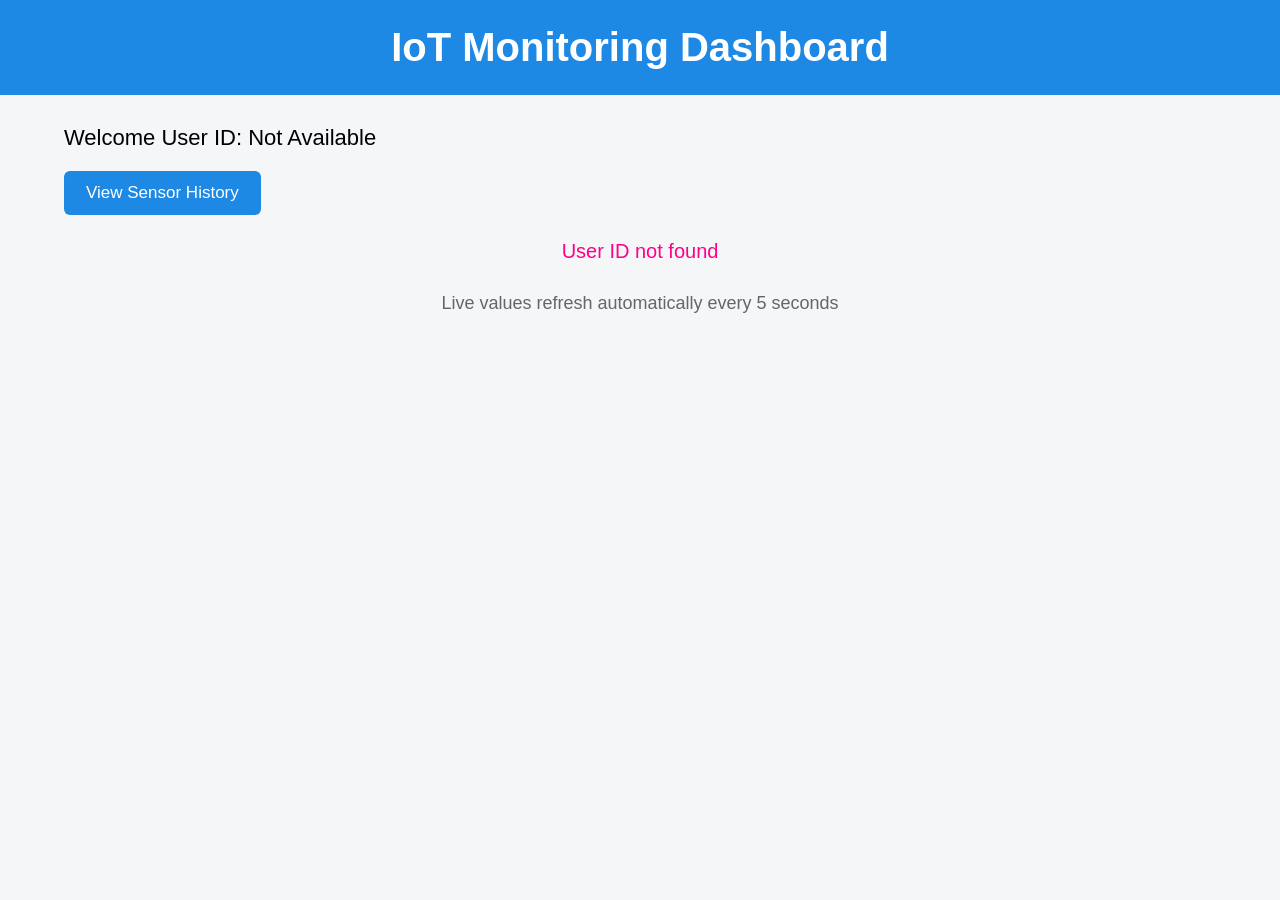
==== templates/dashboard.html @ 8b13263c "Initial commit" ====
<!DOCTYPE html>
<html lang="en">

<head>

    <meta charset="UTF-8">

    <meta name="viewport"
          content="width=device-width, initial-scale=1.0">

    <title>IoT Monitoring Dashboard</title>


    <style>

        body {
            font-family: Arial, sans-serif;
            background-color: #f4f6f8;
            margin: 0;
            padding: 0;
        }


        .header {
            background-color: #1e88e5;
            color: white;
            padding: 25px;
            text-align: center;
        }


        .header h1 {
            margin: 0;
            font-size: 40px;
        }


        .container {
            width: 90%;
            margin: 30px auto;
        }


        .welcome {
            font-size: 22px;
            margin-bottom: 20px;
        }


        /* Navigation */

        .navigation {
            margin-bottom: 25px;
        }


        .history-button {
            background-color: #1e88e5;
            color: white;
            border: none;
            padding: 12px 22px;
            font-size: 17px;
            border-radius: 6px;
            cursor: pointer;
        }


        .history-button:hover {
            background-color: #afc01583;
        }


        /* Sensor cards */

        .sensor-container {
            display: grid;
            grid-template-columns:
                repeat(auto-fit, minmax(300px, 1fr));

            gap: 25px;
        }


        .sensor-card {
            background-color: white;
            padding: 25px;
            border-radius: 12px;

            box-shadow:
                0 3px 10px rgba(0,0,0,0.15);
        }


        .sensor-card h2 {
            margin-top: 0;
            color: #333;
        }


        .sensor-value {
            font-size: 36px;
            font-weight: bold;
            color: #1e88e5;
            margin: 20px 0;
        }


        .status {
            color: green;
            font-weight: bold;
        }


        .info {
            font-size: 17px;
            margin: 8px 0;
        }


        .refresh {
            margin-top: 30px;
            text-align: center;
            color: #666;
            font-size: 18px;
        }


        .error {
            color: rgb(255, 0, 136);
            text-align: center;
            font-size: 20px;
        }


        .no-data {
            text-align: center;
            font-size: 20px;
            color: #666;
        }

    </style>

</head>


<body>


    <!-- HEADER -->

    <div class="header">

        <h1>
            IoT Monitoring Dashboard
        </h1>

    </div>


    <!-- MAIN -->

    <div class="container">


        <!-- USER -->

        <div class="welcome">

            Welcome User ID:

            <span id="userId"></span>

        </div>


        <!-- NAVIGATION -->

        <div class="navigation">

            <button
                class="history-button"
                onclick="openHistory()">

                View Sensor History

            </button>

        </div>


        <!-- SENSOR CARDS -->

        <div
            id="sensorContainer"
            class="sensor-container">

        </div>


        <!-- REFRESH -->

        <div class="refresh">

            Live values refresh automatically
            every 5 seconds

        </div>


    </div>


    <!-- JAVASCRIPT -->

    <script src="/static/dashboard.js"></script>


</body>

</html>
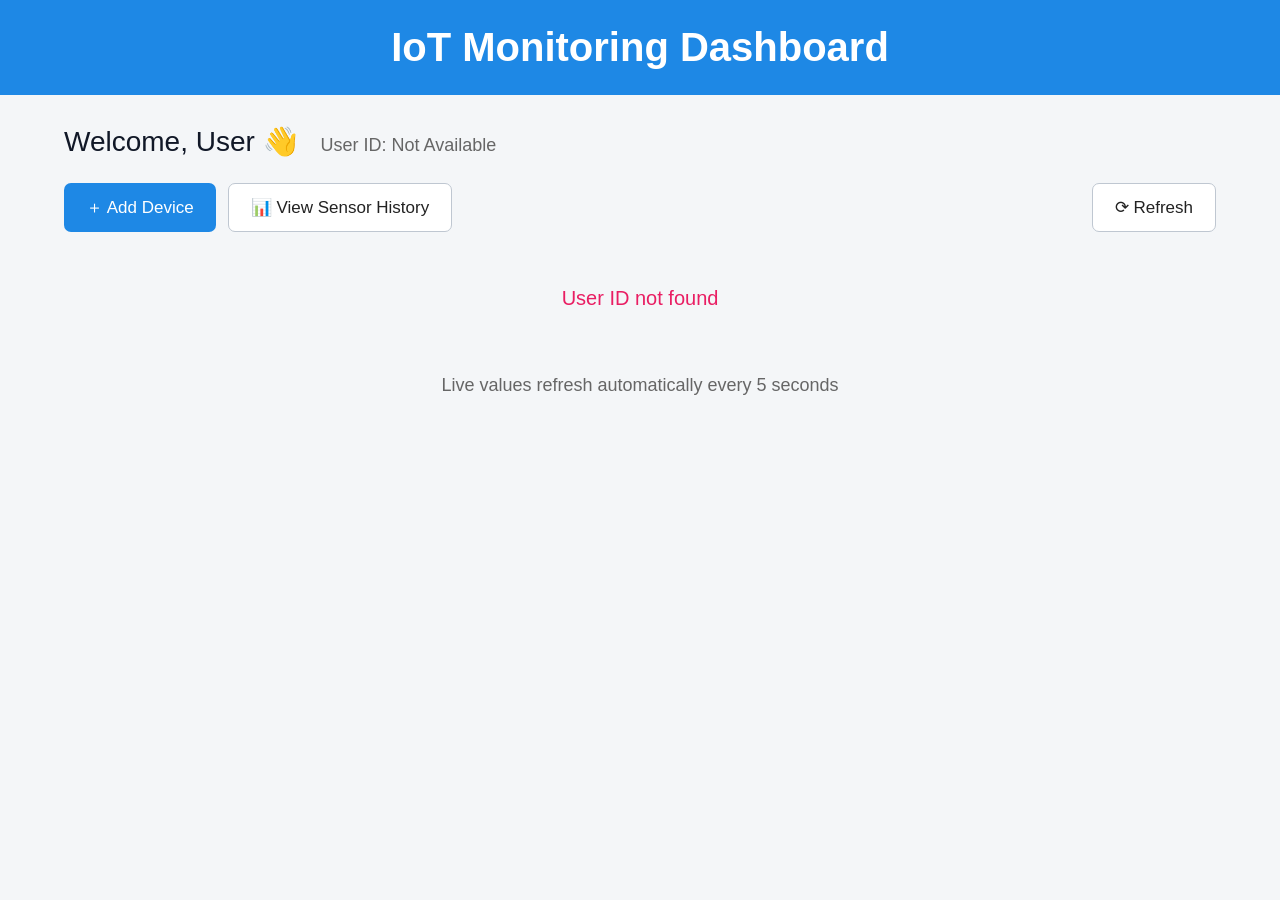
==== commit e12f39e1: "Update download URL to use production server Added responsive design styles and improved button inte" ====
--- a/templates/dashboard.html
+++ b/templates/dashboard.html
@@ -12,20 +12,31 @@
 
 
     <style>
+
+        * {
+            box-sizing: border-box;
+        }
+
 
         body {
             font-family: Arial, sans-serif;
             background-color: #f4f6f8;
             margin: 0;
             padding: 0;
-        }
-
+            color: #111827;
+        }
+
+
+        /* =========================
+           HEADER
+        ========================= */
 
         .header {
             background-color: #1e88e5;
             color: white;
             padding: 25px;
             text-align: center;
+            position: relative;
         }
 
 
@@ -35,107 +46,612 @@
         }
 
 
+        /* =========================
+           MAIN CONTAINER
+        ========================= */
+
         .container {
             width: 90%;
+            max-width: 1400px;
             margin: 30px auto;
         }
 
 
-        .welcome {
-            font-size: 22px;
-            margin-bottom: 20px;
-        }
-
-
-        /* Navigation */
-
-        .navigation {
+        /* =========================
+           USER INFO
+        ========================= */
+
+        #userInfo {
+            font-size: 28px;
+            font-weight: 500;
             margin-bottom: 25px;
         }
 
 
-        .history-button {
+        .user-id {
+            font-size: 18px;
+            color: #666;
+            margin-left: 15px;
+            font-weight: normal;
+        }
+
+
+        /* =========================
+           TOP BUTTONS
+        ========================= */
+
+        .top-actions {
+            display: flex;
+            justify-content: space-between;
+            align-items: center;
+            margin-bottom: 25px;
+        }
+
+
+        .left-actions {
+            display: flex;
+            gap: 12px;
+        }
+
+
+        button {
+            font-family: Arial, sans-serif;
+            cursor: pointer;
+        }
+
+
+        .add-device-btn,
+        .history-button,
+        .refresh-button {
+
+            padding: 13px 22px;
+            border-radius: 7px;
+            font-size: 17px;
+            border: none;
+            transition: 0.2s;
+
+        }
+
+
+        .add-device-btn {
+
             background-color: #1e88e5;
             color: white;
+
+        }
+
+
+        .add-device-btn:hover {
+
+            background-color: #1565c0;
+
+        }
+
+
+        .history-button {
+
+            background-color: white;
+            color: #222;
+            border: 1px solid #bfc7d1;
+
+        }
+
+
+        .history-button:hover {
+
+            background-color: #f0f2f5;
+
+        }
+
+
+        .refresh-button {
+
+            background-color: white;
+            color: #222;
+            border: 1px solid #bfc7d1;
+
+        }
+
+
+        .refresh-button:hover {
+
+            background-color: #f0f2f5;
+
+        }
+
+
+        /* =========================
+           SENSOR CARDS
+        ========================= */
+
+        .sensor-container {
+
+            display: grid;
+
+            grid-template-columns:
+                repeat(auto-fit, minmax(320px, 1fr));
+
+            gap: 25px;
+
+        }
+
+
+        .sensor-card {
+
+            background-color: white;
+
+            padding: 25px;
+
+            border-radius: 12px;
+
+            box-shadow:
+                0 3px 12px rgba(0, 0, 0, 0.12);
+
+            min-height: 300px;
+
+        }
+
+
+        /* Device header */
+
+        .device-header {
+
+            display: flex;
+
+            justify-content: space-between;
+
+            align-items: center;
+
+            margin-bottom: 20px;
+
+        }
+
+
+        .device-header h2 {
+
+            margin: 0;
+
+            font-size: 23px;
+
+            color: #111827;
+
+        }
+
+
+        .status-dot {
+
+            display: inline-block;
+
+            width: 16px;
+
+            height: 16px;
+
+            background-color: #4caf80;
+
+            border-radius: 50%;
+
+            margin-right: 8px;
+
+        }
+
+
+        .device-menu {
+
+            font-size: 28px;
+
+            color: #333;
+
+        }
+
+
+        /* =========================
+           SENSOR VALUE
+        ========================= */
+
+        .sensor-value {
+
+            font-size: 40px;
+
+            font-weight: bold;
+
+            color: #1e88e5;
+
+            margin: 22px 0;
+
+        }
+
+
+        .info {
+
+            font-size: 17px;
+
+            margin: 10px 0;
+
+        }
+
+
+        .status {
+
+            color: #168534;
+
+            font-weight: bold;
+
+        }
+
+
+        /* =========================
+           VIEW DETAILS
+        ========================= */
+
+        .view-details-btn {
+
+            width: 100%;
+
+            margin-top: 20px;
+
+            padding: 13px;
+
             border: none;
+
+            border-radius: 7px;
+
+            background-color: #e3f0ff;
+
+            color: #0969d5;
+
+            font-size: 17px;
+
+            font-weight: bold;
+
+            cursor: pointer;
+
+        }
+
+
+        .view-details-btn:hover {
+
+            background-color: #d3e7ff;
+
+        }
+
+
+        /* =========================
+           REFRESH MESSAGE
+        ========================= */
+
+        .refresh {
+
+            margin-top: 35px;
+
+            text-align: center;
+
+            color: #666;
+
+            font-size: 18px;
+
+        }
+
+
+        /* =========================
+           ERROR / NO DATA
+        ========================= */
+
+        .error {
+
+            color: #e91e63;
+
+            text-align: center;
+
+            font-size: 20px;
+
+            padding: 30px;
+
+        }
+
+
+        .no-data {
+
+            grid-column: 1 / -1;
+
+            text-align: center;
+
+            font-size: 20px;
+
+            color: #666;
+
+            padding: 50px;
+
+            background-color: white;
+
+            border-radius: 12px;
+
+        }
+
+
+        /* ==================================================
+           ADD DEVICE MODAL
+        ================================================== */
+
+        .modal {
+
+            display: none;
+
+            position: fixed;
+
+            z-index: 1000;
+
+            left: 0;
+
+            top: 0;
+
+            width: 100%;
+
+            height: 100%;
+
+            background-color:
+                rgba(0, 0, 0, 0.45);
+
+            justify-content: center;
+
+            align-items: center;
+
+        }
+
+
+        .modal-content {
+
+            background-color: white;
+
+            width: 90%;
+
+            max-width: 600px;
+
+            border-radius: 12px;
+
+            box-shadow:
+                0 10px 35px rgba(0, 0, 0, 0.25);
+
+            overflow: hidden;
+
+        }
+
+
+        /* Modal Header */
+
+        .modal-header {
+
+            display: flex;
+
+            justify-content: space-between;
+
+            align-items: center;
+
+            padding: 22px 25px;
+
+            border-bottom: 1px solid #e5e7eb;
+
+        }
+
+
+        .modal-header h2 {
+
+            margin: 0;
+
+            font-size: 27px;
+
+        }
+
+
+        .close-btn {
+
+            background: none;
+
+            border: none;
+
+            font-size: 32px;
+
+            color: #333;
+
+            cursor: pointer;
+
+            line-height: 1;
+
+        }
+
+
+        .close-btn:hover {
+
+            color: #e53935;
+
+        }
+
+
+        /* Modal form */
+
+        .form-group {
+
+            padding: 0 25px;
+
+            margin-top: 20px;
+
+        }
+
+
+        .form-group label {
+
+            display: block;
+
+            font-size: 17px;
+
+            font-weight: bold;
+
+            margin-bottom: 8px;
+
+        }
+
+
+        .form-group input {
+
+            width: 100%;
+
+            padding: 13px;
+
+            font-size: 16px;
+
+            border: 1px solid #cbd5e1;
+
+            border-radius: 7px;
+
+            outline: none;
+
+        }
+
+
+        .form-group input:focus {
+
+            border-color: #1e88e5;
+
+            box-shadow:
+                0 0 0 2px rgba(30, 136, 229, 0.15);
+
+        }
+
+
+        /* Modal information */
+
+        .modal-info {
+
+            margin: 22px 25px;
+
+            padding: 13px;
+
+            background-color: #e5f2ff;
+
+            color: #0755a5;
+
+            border-radius: 7px;
+
+            font-size: 15px;
+
+        }
+
+
+        /* Success/Error message */
+
+        #addDeviceMessage {
+
+            margin: 0 25px;
+
+            font-size: 15px;
+
+            font-weight: bold;
+
+        }
+
+
+        /* Modal buttons */
+
+        .modal-actions {
+
+            display: flex;
+
+            justify-content: flex-end;
+
+            gap: 12px;
+
+            padding: 22px 25px;
+
+            border-top: 1px solid #e5e7eb;
+
+            margin-top: 20px;
+
+        }
+
+
+        .cancel-btn {
+
             padding: 12px 22px;
-            font-size: 17px;
-            border-radius: 6px;
-            cursor: pointer;
-        }
-
-
-        .history-button:hover {
-            background-color: #afc01583;
-        }
-
-
-        /* Sensor cards */
-
-        .sensor-container {
-            display: grid;
-            grid-template-columns:
-                repeat(auto-fit, minmax(300px, 1fr));
-
-            gap: 25px;
-        }
-
-
-        .sensor-card {
+
             background-color: white;
-            padding: 25px;
-            border-radius: 12px;
-
-            box-shadow:
-                0 3px 10px rgba(0,0,0,0.15);
-        }
-
-
-        .sensor-card h2 {
-            margin-top: 0;
-            color: #333;
-        }
-
-
-        .sensor-value {
-            font-size: 36px;
-            font-weight: bold;
-            color: #1e88e5;
-            margin: 20px 0;
-        }
-
-
-        .status {
-            color: green;
-            font-weight: bold;
-        }
-
-
-        .info {
-            font-size: 17px;
-            margin: 8px 0;
-        }
-
-
-        .refresh {
-            margin-top: 30px;
-            text-align: center;
-            color: #666;
-            font-size: 18px;
-        }
-
-
-        .error {
-            color: rgb(255, 0, 136);
-            text-align: center;
-            font-size: 20px;
-        }
-
-
-        .no-data {
-            text-align: center;
-            font-size: 20px;
-            color: #666;
+
+            border: 1px solid #bfc7d1;
+
+            border-radius: 7px;
+
+            font-size: 16px;
+
+        }
+
+
+        .cancel-btn:hover {
+
+            background-color: #f3f4f6;
+
+        }
+
+
+        .save-btn {
+
+            padding: 12px 22px;
+
+            background-color: #1e88e5;
+
+            color: white;
+
+            border: none;
+
+            border-radius: 7px;
+
+            font-size: 16px;
+
+        }
+
+
+        .save-btn:hover {
+
+            background-color: #1565c0;
+
+        }
+
+
+        /* =========================
+           MOBILE
+        ========================= */
+
+        @media (max-width: 700px) {
+
+            .header h1 {
+                font-size: 28px;
+            }
+
+            .container {
+                width: 94%;
+            }
+
+            #userInfo {
+                font-size: 22px;
+            }
+
+            .user-id {
+                display: block;
+                margin-left: 0;
+                margin-top: 5px;
+            }
+
+            .top-actions {
+                flex-direction: column;
+                align-items: stretch;
+                gap: 12px;
+            }
+
+            .left-actions {
+                flex-direction: column;
+            }
+
+            .refresh-button {
+                width: 100%;
+            }
+
         }
 
     </style>
@@ -146,7 +662,9 @@
 <body>
 
 
-    <!-- HEADER -->
+    <!-- ==================================================
+         HEADER
+    ================================================== -->
 
     <div class="header">
 
@@ -157,38 +675,85 @@
     </div>
 
 
-    <!-- MAIN -->
+    <!-- ==================================================
+         MAIN CONTAINER
+    ================================================== -->
 
     <div class="container">
 
 
-        <!-- USER -->
-
-        <div class="welcome">
-
-            Welcome User ID:
-
-            <span id="userId"></span>
+        <!-- USER INFORMATION -->
+
+        <div id="userInfo">
+
+            Welcome,
+            <span id="username">User</span>
+            👋
+
+            <span class="user-id">
+
+                User ID:
+                <span id="userId"></span>
+
+            </span>
 
         </div>
 
 
-        <!-- NAVIGATION -->
-
-        <div class="navigation">
+        <!-- ==================================================
+             TOP ACTION BUTTONS
+        ================================================== -->
+
+        <div class="top-actions">
+
+
+            <!-- LEFT BUTTONS -->
+
+            <div class="left-actions">
+
+
+                <!-- ADD DEVICE -->
+
+                <button
+                    id="addDeviceBtn"
+                    class="add-device-btn">
+
+                    ＋ Add Device
+
+                </button>
+
+
+                <!-- HISTORY -->
+
+                <button
+                    class="history-button"
+                    onclick="openHistory()">
+
+                    📊 View Sensor History
+
+                </button>
+
+
+            </div>
+
+
+            <!-- REFRESH -->
 
             <button
-                class="history-button"
-                onclick="openHistory()">
-
-                View Sensor History
+                class="refresh-button"
+                onclick="loadDashboard()">
+
+                ⟳ Refresh
 
             </button>
 
+
         </div>
 
 
-        <!-- SENSOR CARDS -->
+        <!-- ==================================================
+             SENSOR CARDS
+        ================================================== -->
 
         <div
             id="sensorContainer"
@@ -197,12 +762,13 @@
         </div>
 
 
-        <!-- REFRESH -->
+        <!-- ==================================================
+             REFRESH INFORMATION
+        ================================================== -->
 
         <div class="refresh">
 
-            Live values refresh automatically
-            every 5 seconds
+            Live values refresh automatically every 5 seconds
 
         </div>
 
@@ -210,11 +776,142 @@
     </div>
 
 
-    <!-- JAVASCRIPT -->
+    <!-- ==================================================
+         ADD DEVICE MODAL
+    ================================================== -->
+
+    <div
+        id="addDeviceModal"
+        class="modal">
+
+
+        <div class="modal-content">
+
+
+            <!-- MODAL HEADER -->
+
+            <div class="modal-header">
+
+                <h2>
+                    Add New Device
+                </h2>
+
+
+                <button
+                    id="closeModal"
+                    class="close-btn">
+
+                    ×
+
+                </button>
+
+            </div>
+
+
+            <!-- DEVICE NAME -->
+
+            <div class="form-group">
+
+                <label>
+                    Device Name *
+                </label>
+
+                <input
+                    type="text"
+                    id="deviceName"
+                    placeholder="Enter device name">
+
+            </div>
+
+
+            <!-- DEVICE TYPE -->
+
+            <div class="form-group">
+
+                <label>
+                    Device Type *
+                </label>
+
+                <input
+                    type="text"
+                    id="deviceType"
+                    placeholder="Example: Temperature">
+
+            </div>
+
+
+            <!-- LOCATION -->
+
+            <div class="form-group">
+
+                <label>
+                    Location
+                </label>
+
+                <input
+                    type="text"
+                    id="deviceLocation"
+                    placeholder="Example: Industry">
+
+            </div>
+
+
+            <!-- MESSAGE -->
+
+            <div
+                id="addDeviceMessage">
+
+            </div>
+
+
+            <!-- INFORMATION -->
+
+            <div class="modal-info">
+
+                ℹ New device will be added to your account.
+
+            </div>
+
+
+            <!-- MODAL BUTTONS -->
+
+            <div class="modal-actions">
+
+
+                <button
+                    id="cancelDevice"
+                    class="cancel-btn">
+
+                    Cancel
+
+                </button>
+
+
+                <button
+                    id="saveDevice"
+                    class="save-btn"
+                    onclick="addDevice()">
+
+                    Add Device
+
+                </button>
+
+
+            </div>
+
+
+        </div>
+
+    </div>
+
+
+    <!-- ==================================================
+         JAVASCRIPT
+    ================================================== -->
 
     <script src="/static/dashboard.js"></script>
 
 
 </body>
 
-</html>+</html>
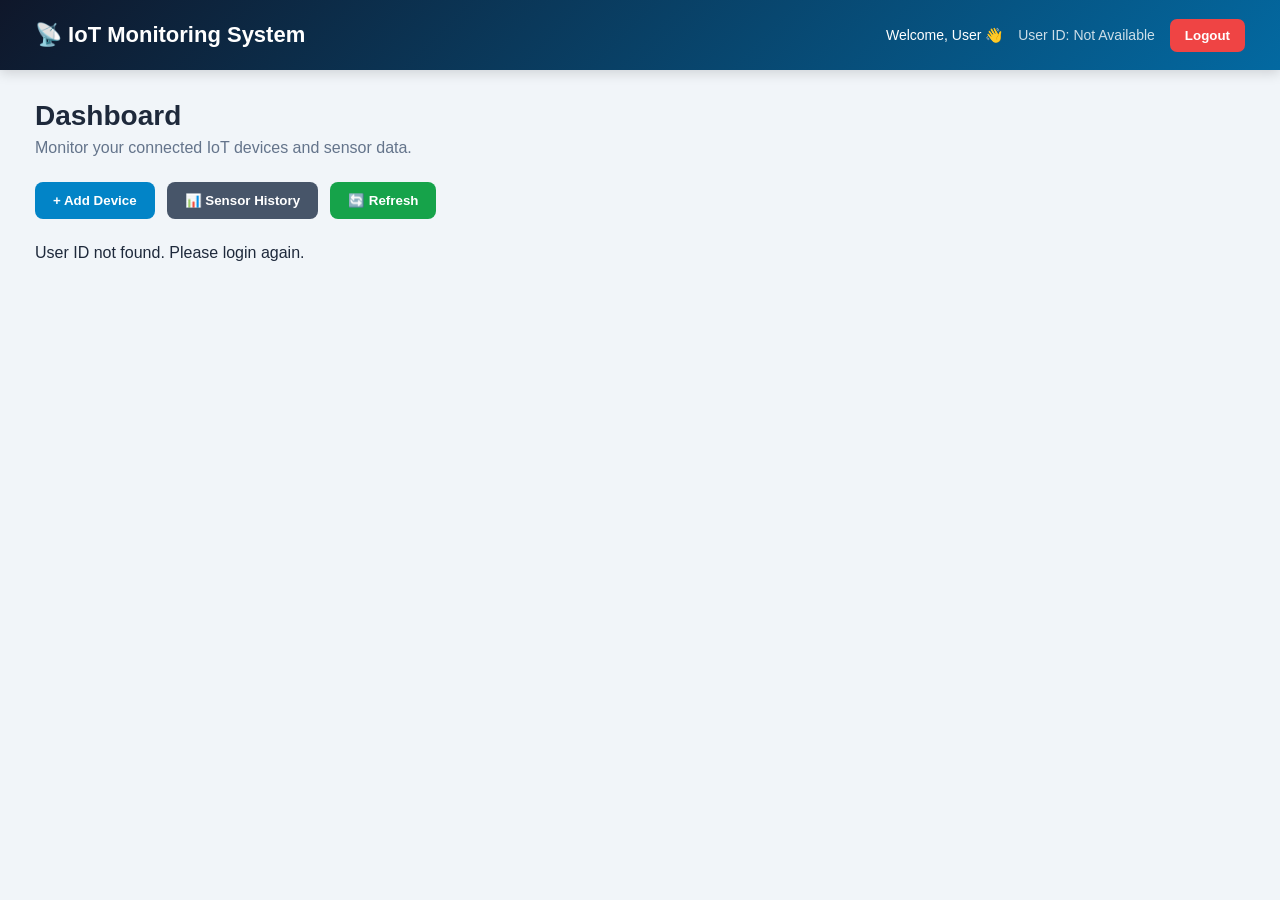
==== commit 3966f66a: "Refactor dashboard HTML and CSS for better layout Updated styles and structure for the IoT Monitorin" ====
--- a/templates/dashboard.html
+++ b/templates/dashboard.html
@@ -10,20 +10,21 @@
 
     <title>IoT Monitoring Dashboard</title>
 
-
     <style>
 
         * {
             box-sizing: border-box;
-        }
-
-
-        body {
-            font-family: Arial, sans-serif;
-            background-color: #f4f6f8;
             margin: 0;
             padding: 0;
-            color: #111827;
+        }
+
+        body {
+
+            font-family: Arial, sans-serif;
+
+            background: #f1f5f9;
+
+            color: #1e293b;
         }
 
 
@@ -32,626 +33,447 @@
         ========================= */
 
         .header {
-            background-color: #1e88e5;
+
+            height: 70px;
+
+            background:
+                linear-gradient(
+                    135deg,
+                    #0f172a,
+                    #0369a1
+                );
+
             color: white;
-            padding: 25px;
-            text-align: center;
-            position: relative;
-        }
-
-
-        .header h1 {
-            margin: 0;
-            font-size: 40px;
+
+            display: flex;
+
+            align-items: center;
+
+            justify-content: space-between;
+
+            padding: 0 35px;
+
+            box-shadow:
+                0 3px 12px
+                rgba(0,0,0,0.15);
+        }
+
+
+        .logo {
+
+            font-size: 22px;
+
+            font-weight: bold;
+        }
+
+
+        .user-area {
+
+            display: flex;
+
+            align-items: center;
+
+            gap: 15px;
+        }
+
+
+        #userInfo {
+
+            font-size: 14px;
+        }
+
+
+        .user-id {
+
+            margin-left: 12px;
+
+            opacity: 0.8;
+        }
+
+
+        .logout-btn {
+
+            border: none;
+
+            background: #ef4444;
+
+            color: white;
+
+            padding: 9px 15px;
+
+            border-radius: 7px;
+
+            cursor: pointer;
+
+            font-weight: bold;
+        }
+
+
+        .logout-btn:hover {
+
+            background: #dc2626;
         }
 
 
         /* =========================
-           MAIN CONTAINER
+           MAIN
         ========================= */
 
-        .container {
-            width: 90%;
-            max-width: 1400px;
-            margin: 30px auto;
+        .main {
+
+            padding: 30px 35px;
+        }
+
+
+        .page-title {
+
+            font-size: 28px;
+
+            margin-bottom: 7px;
+        }
+
+
+        .page-subtitle {
+
+            color: #64748b;
+
+            margin-bottom: 25px;
         }
 
 
         /* =========================
-           USER INFO
+           TOP ACTIONS
         ========================= */
 
-        #userInfo {
-            font-size: 28px;
-            font-weight: 500;
+        .actions {
+
+            display: flex;
+
+            gap: 12px;
+
             margin-bottom: 25px;
-        }
-
-
-        .user-id {
-            font-size: 18px;
-            color: #666;
-            margin-left: 15px;
-            font-weight: normal;
+
+            flex-wrap: wrap;
+        }
+
+
+        .action-btn {
+
+            padding: 11px 18px;
+
+            border: none;
+
+            border-radius: 8px;
+
+            color: white;
+
+            font-weight: bold;
+
+            cursor: pointer;
+        }
+
+
+        .add-btn {
+
+            background: #0284c7;
+        }
+
+
+        .history-btn {
+
+            background: #475569;
+        }
+
+
+        .refresh-btn {
+
+            background: #16a34a;
+        }
+
+
+        .action-btn:hover {
+
+            opacity: 0.9;
+
+            transform: translateY(-1px);
         }
 
 
         /* =========================
-           TOP BUTTONS
+           SENSOR CONTAINER
         ========================= */
 
-        .top-actions {
+        #sensorContainer {
+
+            display: grid;
+
+            grid-template-columns:
+                repeat(
+                    auto-fit,
+                    minmax(280px, 1fr)
+                );
+
+            gap: 22px;
+        }
+
+
+        /* =========================
+           DEVICE CARD
+        ========================= */
+
+        .sensor-card {
+
+            background: white;
+
+            border-radius: 14px;
+
+            padding: 22px;
+
+            box-shadow:
+                0 5px 18px
+                rgba(15,23,42,0.08);
+
+            border: 1px solid #e2e8f0;
+
+            transition: 0.25s;
+        }
+
+
+        .sensor-card:hover {
+
+            transform: translateY(-4px);
+
+            box-shadow:
+                0 10px 25px
+                rgba(15,23,42,0.13);
+        }
+
+
+        .device-header {
+
             display: flex;
+
             justify-content: space-between;
+
             align-items: center;
-            margin-bottom: 25px;
-        }
-
-
-        .left-actions {
+
+            margin-bottom: 18px;
+        }
+
+
+        .device-header h2 {
+
+            font-size: 20px;
+
             display: flex;
-            gap: 12px;
-        }
-
-
-        button {
-            font-family: Arial, sans-serif;
+
+            align-items: center;
+
+            gap: 8px;
+        }
+
+
+        .status-dot {
+
+            width: 10px;
+
+            height: 10px;
+
+            background: #22c55e;
+
+            border-radius: 50%;
+
+            display: inline-block;
+        }
+
+
+        .device-menu {
+
+            color: #64748b;
+
+            font-size: 22px;
+        }
+
+
+        .info {
+
+            color: #64748b;
+
+            margin-bottom: 10px;
+
+            font-size: 14px;
+        }
+
+
+        .sensor-value {
+
+            font-size: 36px;
+
+            font-weight: bold;
+
+            color: #0284c7;
+
+            margin: 20px 0;
+        }
+
+
+        .status {
+
+            color: #16a34a;
+
+            font-weight: bold;
+        }
+
+
+        .view-details-btn {
+
+            width: 100%;
+
+            margin-top: 12px;
+
+            padding: 11px;
+
+            border: none;
+
+            border-radius: 7px;
+
+            background: #e0f2fe;
+
+            color: #0369a1;
+
+            font-weight: bold;
+
             cursor: pointer;
         }
 
 
-        .add-device-btn,
-        .history-button,
-        .refresh-button {
-
-            padding: 13px 22px;
+        .view-details-btn:hover {
+
+            background: #bae6fd;
+        }
+
+
+        /* =========================
+           MODAL
+        ========================= */
+
+        #addDeviceModal {
+
+            display: none;
+
+            position: fixed;
+
+            inset: 0;
+
+            background:
+                rgba(15,23,42,0.55);
+
+            justify-content: center;
+
+            align-items: center;
+
+            z-index: 1000;
+        }
+
+
+        .modal-content {
+
+            width: 420px;
+
+            max-width: 90%;
+
+            background: white;
+
+            padding: 30px;
+
+            border-radius: 14px;
+
+            box-shadow:
+                0 20px 50px
+                rgba(0,0,0,0.25);
+        }
+
+
+        .modal-content h2 {
+
+            margin-bottom: 20px;
+        }
+
+
+        .modal-content input,
+        .modal-content select {
+
+            width: 100%;
+
+            padding: 12px;
+
+            margin-bottom: 14px;
+
+            border: 1px solid #cbd5e1;
+
             border-radius: 7px;
-            font-size: 17px;
+        }
+
+
+        .modal-actions {
+
+            display: flex;
+
+            gap: 10px;
+        }
+
+
+        .modal-actions button {
+
+            flex: 1;
+
+            padding: 11px;
+
             border: none;
-            transition: 0.2s;
-
-        }
-
-
-        .add-device-btn {
-
-            background-color: #1e88e5;
-            color: white;
-
-        }
-
-
-        .add-device-btn:hover {
-
-            background-color: #1565c0;
-
-        }
-
-
-        .history-button {
-
-            background-color: white;
-            color: #222;
-            border: 1px solid #bfc7d1;
-
-        }
-
-
-        .history-button:hover {
-
-            background-color: #f0f2f5;
-
-        }
-
-
-        .refresh-button {
-
-            background-color: white;
-            color: #222;
-            border: 1px solid #bfc7d1;
-
-        }
-
-
-        .refresh-button:hover {
-
-            background-color: #f0f2f5;
-
+
+            border-radius: 7px;
+
+            cursor: pointer;
+
+            font-weight: bold;
+        }
+
+
+        #closeModal,
+        #cancelDevice {
+
+            background: #e2e8f0;
+
+            color: #334155;
         }
 
 
         /* =========================
-           SENSOR CARDS
+           RESPONSIVE
         ========================= */
 
-        .sensor-container {
-
-            display: grid;
-
-            grid-template-columns:
-                repeat(auto-fit, minmax(320px, 1fr));
-
-            gap: 25px;
-
-        }
-
-
-        .sensor-card {
-
-            background-color: white;
-
-            padding: 25px;
-
-            border-radius: 12px;
-
-            box-shadow:
-                0 3px 12px rgba(0, 0, 0, 0.12);
-
-            min-height: 300px;
-
-        }
-
-
-        /* Device header */
-
-        .device-header {
-
-            display: flex;
-
-            justify-content: space-between;
-
-            align-items: center;
-
-            margin-bottom: 20px;
-
-        }
-
-
-        .device-header h2 {
-
-            margin: 0;
-
-            font-size: 23px;
-
-            color: #111827;
-
-        }
-
-
-        .status-dot {
-
-            display: inline-block;
-
-            width: 16px;
-
-            height: 16px;
-
-            background-color: #4caf80;
-
-            border-radius: 50%;
-
-            margin-right: 8px;
-
-        }
-
-
-        .device-menu {
-
-            font-size: 28px;
-
-            color: #333;
-
-        }
-
-
-        /* =========================
-           SENSOR VALUE
-        ========================= */
-
-        .sensor-value {
-
-            font-size: 40px;
-
-            font-weight: bold;
-
-            color: #1e88e5;
-
-            margin: 22px 0;
-
-        }
-
-
-        .info {
-
-            font-size: 17px;
-
-            margin: 10px 0;
-
-        }
-
-
-        .status {
-
-            color: #168534;
-
-            font-weight: bold;
-
-        }
-
-
-        /* =========================
-           VIEW DETAILS
-        ========================= */
-
-        .view-details-btn {
-
-            width: 100%;
-
-            margin-top: 20px;
-
-            padding: 13px;
-
-            border: none;
-
-            border-radius: 7px;
-
-            background-color: #e3f0ff;
-
-            color: #0969d5;
-
-            font-size: 17px;
-
-            font-weight: bold;
-
-            cursor: pointer;
-
-        }
-
-
-        .view-details-btn:hover {
-
-            background-color: #d3e7ff;
-
-        }
-
-
-        /* =========================
-           REFRESH MESSAGE
-        ========================= */
-
-        .refresh {
-
-            margin-top: 35px;
-
-            text-align: center;
-
-            color: #666;
-
-            font-size: 18px;
-
-        }
-
-
-        /* =========================
-           ERROR / NO DATA
-        ========================= */
-
-        .error {
-
-            color: #e91e63;
-
-            text-align: center;
-
-            font-size: 20px;
-
-            padding: 30px;
-
-        }
-
-
-        .no-data {
-
-            grid-column: 1 / -1;
-
-            text-align: center;
-
-            font-size: 20px;
-
-            color: #666;
-
-            padding: 50px;
-
-            background-color: white;
-
-            border-radius: 12px;
-
-        }
-
-
-        /* ==================================================
-           ADD DEVICE MODAL
-        ================================================== */
-
-        .modal {
-
-            display: none;
-
-            position: fixed;
-
-            z-index: 1000;
-
-            left: 0;
-
-            top: 0;
-
-            width: 100%;
-
-            height: 100%;
-
-            background-color:
-                rgba(0, 0, 0, 0.45);
-
-            justify-content: center;
-
-            align-items: center;
-
-        }
-
-
-        .modal-content {
-
-            background-color: white;
-
-            width: 90%;
-
-            max-width: 600px;
-
-            border-radius: 12px;
-
-            box-shadow:
-                0 10px 35px rgba(0, 0, 0, 0.25);
-
-            overflow: hidden;
-
-        }
-
-
-        /* Modal Header */
-
-        .modal-header {
-
-            display: flex;
-
-            justify-content: space-between;
-
-            align-items: center;
-
-            padding: 22px 25px;
-
-            border-bottom: 1px solid #e5e7eb;
-
-        }
-
-
-        .modal-header h2 {
-
-            margin: 0;
-
-            font-size: 27px;
-
-        }
-
-
-        .close-btn {
-
-            background: none;
-
-            border: none;
-
-            font-size: 32px;
-
-            color: #333;
-
-            cursor: pointer;
-
-            line-height: 1;
-
-        }
-
-
-        .close-btn:hover {
-
-            color: #e53935;
-
-        }
-
-
-        /* Modal form */
-
-        .form-group {
-
-            padding: 0 25px;
-
-            margin-top: 20px;
-
-        }
-
-
-        .form-group label {
-
-            display: block;
-
-            font-size: 17px;
-
-            font-weight: bold;
-
-            margin-bottom: 8px;
-
-        }
-
-
-        .form-group input {
-
-            width: 100%;
-
-            padding: 13px;
-
-            font-size: 16px;
-
-            border: 1px solid #cbd5e1;
-
-            border-radius: 7px;
-
-            outline: none;
-
-        }
-
-
-        .form-group input:focus {
-
-            border-color: #1e88e5;
-
-            box-shadow:
-                0 0 0 2px rgba(30, 136, 229, 0.15);
-
-        }
-
-
-        /* Modal information */
-
-        .modal-info {
-
-            margin: 22px 25px;
-
-            padding: 13px;
-
-            background-color: #e5f2ff;
-
-            color: #0755a5;
-
-            border-radius: 7px;
-
-            font-size: 15px;
-
-        }
-
-
-        /* Success/Error message */
-
-        #addDeviceMessage {
-
-            margin: 0 25px;
-
-            font-size: 15px;
-
-            font-weight: bold;
-
-        }
-
-
-        /* Modal buttons */
-
-        .modal-actions {
-
-            display: flex;
-
-            justify-content: flex-end;
-
-            gap: 12px;
-
-            padding: 22px 25px;
-
-            border-top: 1px solid #e5e7eb;
-
-            margin-top: 20px;
-
-        }
-
-
-        .cancel-btn {
-
-            padding: 12px 22px;
-
-            background-color: white;
-
-            border: 1px solid #bfc7d1;
-
-            border-radius: 7px;
-
-            font-size: 16px;
-
-        }
-
-
-        .cancel-btn:hover {
-
-            background-color: #f3f4f6;
-
-        }
-
-
-        .save-btn {
-
-            padding: 12px 22px;
-
-            background-color: #1e88e5;
-
-            color: white;
-
-            border: none;
-
-            border-radius: 7px;
-
-            font-size: 16px;
-
-        }
-
-
-        .save-btn:hover {
-
-            background-color: #1565c0;
-
-        }
-
-
-        /* =========================
-           MOBILE
-        ========================= */
-
-        @media (max-width: 700px) {
-
-            .header h1 {
-                font-size: 28px;
+        @media (max-width: 600px) {
+
+            .header {
+
+                padding: 0 15px;
             }
 
-            .container {
-                width: 94%;
+            .main {
+
+                padding: 20px 15px;
             }
 
+            .logo {
+
+                font-size: 18px;
+            }
+
             #userInfo {
-                font-size: 22px;
+
+                display: none;
             }
 
-            .user-id {
-                display: block;
-                margin-left: 0;
-                margin-top: 5px;
-            }
-
-            .top-actions {
-                flex-direction: column;
-                align-items: stretch;
-                gap: 12px;
-            }
-
-            .left-actions {
-                flex-direction: column;
-            }
-
-            .refresh-button {
-                width: 100%;
-            }
-
         }
 
     </style>
@@ -662,242 +484,190 @@
 <body>
 
 
-    <!-- ==================================================
+    <!-- =========================
          HEADER
-    ================================================== -->
-
-    <div class="header">
-
-        <h1>
-            IoT Monitoring Dashboard
+    ========================= -->
+
+    <header class="header">
+
+        <div class="logo">
+            📡 IoT Monitoring System
+        </div>
+
+
+        <div class="user-area">
+
+            <div id="userInfo">
+
+                Welcome,
+                <span id="username">
+                    User
+                </span>
+
+                👋
+
+                <span class="user-id">
+
+                    User ID:
+                    <span id="userId"></span>
+
+                </span>
+
+            </div>
+
+
+            <button
+                class="logout-btn"
+                onclick="logout()"
+            >
+
+                Logout
+
+            </button>
+
+        </div>
+
+    </header>
+
+
+    <!-- =========================
+         MAIN CONTENT
+    ========================= -->
+
+    <main class="main">
+
+
+        <h1 class="page-title">
+
+            Dashboard
+
         </h1>
 
-    </div>
-
-
-    <!-- ==================================================
-         MAIN CONTAINER
-    ================================================== -->
-
-    <div class="container">
-
-
-        <!-- USER INFORMATION -->
-
-        <div id="userInfo">
-
-            Welcome,
-            <span id="username">User</span>
-            👋
-
-            <span class="user-id">
-
-                User ID:
-                <span id="userId"></span>
-
-            </span>
+
+        <p class="page-subtitle">
+
+            Monitor your connected IoT devices and sensor data.
+
+        </p>
+
+
+        <!-- =========================
+             ACTION BUTTONS
+        ========================= -->
+
+        <div class="actions">
+
+            <button
+                id="addDeviceBtn"
+                class="action-btn add-btn"
+            >
+
+                + Add Device
+
+            </button>
+
+
+            <button
+                class="action-btn history-btn"
+                onclick="openHistory()"
+            >
+
+                📊 Sensor History
+
+            </button>
+
+
+            <button
+                class="action-btn refresh-btn"
+                onclick="refreshDashboard()"
+            >
+
+                🔄 Refresh
+
+            </button>
 
         </div>
 
 
-        <!-- ==================================================
-             TOP ACTION BUTTONS
-        ================================================== -->
-
-        <div class="top-actions">
-
-
-            <!-- LEFT BUTTONS -->
-
-            <div class="left-actions">
-
-
-                <!-- ADD DEVICE -->
+        <!-- =========================
+             SENSOR CARDS
+        ========================= -->
+
+        <div id="sensorContainer">
+
+            <div class="sensor-card">
+
+                Loading devices...
+
+            </div>
+
+        </div>
+
+
+    </main>
+
+
+    <!-- =========================
+         ADD DEVICE MODAL
+    ========================= -->
+
+    <div id="addDeviceModal">
+
+
+        <div class="modal-content">
+
+
+            <h2>
+                Add IoT Device
+            </h2>
+
+
+            <input
+                type="text"
+                id="deviceName"
+                placeholder="Device Name"
+            >
+
+
+            <input
+                type="text"
+                id="deviceType"
+                placeholder="Device Type"
+            >
+
+
+            <input
+                type="text"
+                id="deviceLocation"
+                placeholder="Location"
+            >
+
+
+            <div class="modal-actions">
 
                 <button
-                    id="addDeviceBtn"
-                    class="add-device-btn">
-
-                    ＋ Add Device
+                    id="cancelDevice"
+                    type="button"
+                >
+
+                    Cancel
 
                 </button>
-
-
-                <!-- HISTORY -->
-
-                <button
-                    class="history-button"
-                    onclick="openHistory()">
-
-                    📊 View Sensor History
-
-                </button>
-
-
-            </div>
-
-
-            <!-- REFRESH -->
-
-            <button
-                class="refresh-button"
-                onclick="loadDashboard()">
-
-                ⟳ Refresh
-
-            </button>
-
-
-        </div>
-
-
-        <!-- ==================================================
-             SENSOR CARDS
-        ================================================== -->
-
-        <div
-            id="sensorContainer"
-            class="sensor-container">
-
-        </div>
-
-
-        <!-- ==================================================
-             REFRESH INFORMATION
-        ================================================== -->
-
-        <div class="refresh">
-
-            Live values refresh automatically every 5 seconds
-
-        </div>
-
-
-    </div>
-
-
-    <!-- ==================================================
-         ADD DEVICE MODAL
-    ================================================== -->
-
-    <div
-        id="addDeviceModal"
-        class="modal">
-
-
-        <div class="modal-content">
-
-
-            <!-- MODAL HEADER -->
-
-            <div class="modal-header">
-
-                <h2>
-                    Add New Device
-                </h2>
 
 
                 <button
                     id="closeModal"
-                    class="close-btn">
-
-                    ×
+                    type="button"
+                >
+
+                    Close
 
                 </button>
 
             </div>
 
 
-            <!-- DEVICE NAME -->
-
-            <div class="form-group">
-
-                <label>
-                    Device Name *
-                </label>
-
-                <input
-                    type="text"
-                    id="deviceName"
-                    placeholder="Enter device name">
-
-            </div>
-
-
-            <!-- DEVICE TYPE -->
-
-            <div class="form-group">
-
-                <label>
-                    Device Type *
-                </label>
-
-                <input
-                    type="text"
-                    id="deviceType"
-                    placeholder="Example: Temperature">
-
-            </div>
-
-
-            <!-- LOCATION -->
-
-            <div class="form-group">
-
-                <label>
-                    Location
-                </label>
-
-                <input
-                    type="text"
-                    id="deviceLocation"
-                    placeholder="Example: Industry">
-
-            </div>
-
-
-            <!-- MESSAGE -->
-
-            <div
-                id="addDeviceMessage">
-
-            </div>
-
-
-            <!-- INFORMATION -->
-
-            <div class="modal-info">
-
-                ℹ New device will be added to your account.
-
-            </div>
-
-
-            <!-- MODAL BUTTONS -->
-
-            <div class="modal-actions">
-
-
-                <button
-                    id="cancelDevice"
-                    class="cancel-btn">
-
-                    Cancel
-
-                </button>
-
-
-                <button
-                    id="saveDevice"
-                    class="save-btn"
-                    onclick="addDevice()">
-
-                    Add Device
-
-                </button>
-
-
-            </div>
+            <div id="addDeviceMessage"></div>
 
 
         </div>
@@ -905,13 +675,28 @@
     </div>
 
 
-    <!-- ==================================================
+    <!-- =========================
          JAVASCRIPT
-    ================================================== -->
+    ========================= -->
 
     <script src="/static/dashboard.js"></script>
 
 
+    <script>
+
+        function logout() {
+
+            localStorage.removeItem("user_id");
+
+            localStorage.removeItem("username");
+
+            window.location.href = "/Login";
+
+        }
+
+    </script>
+
+
 </body>
 
 </html>
